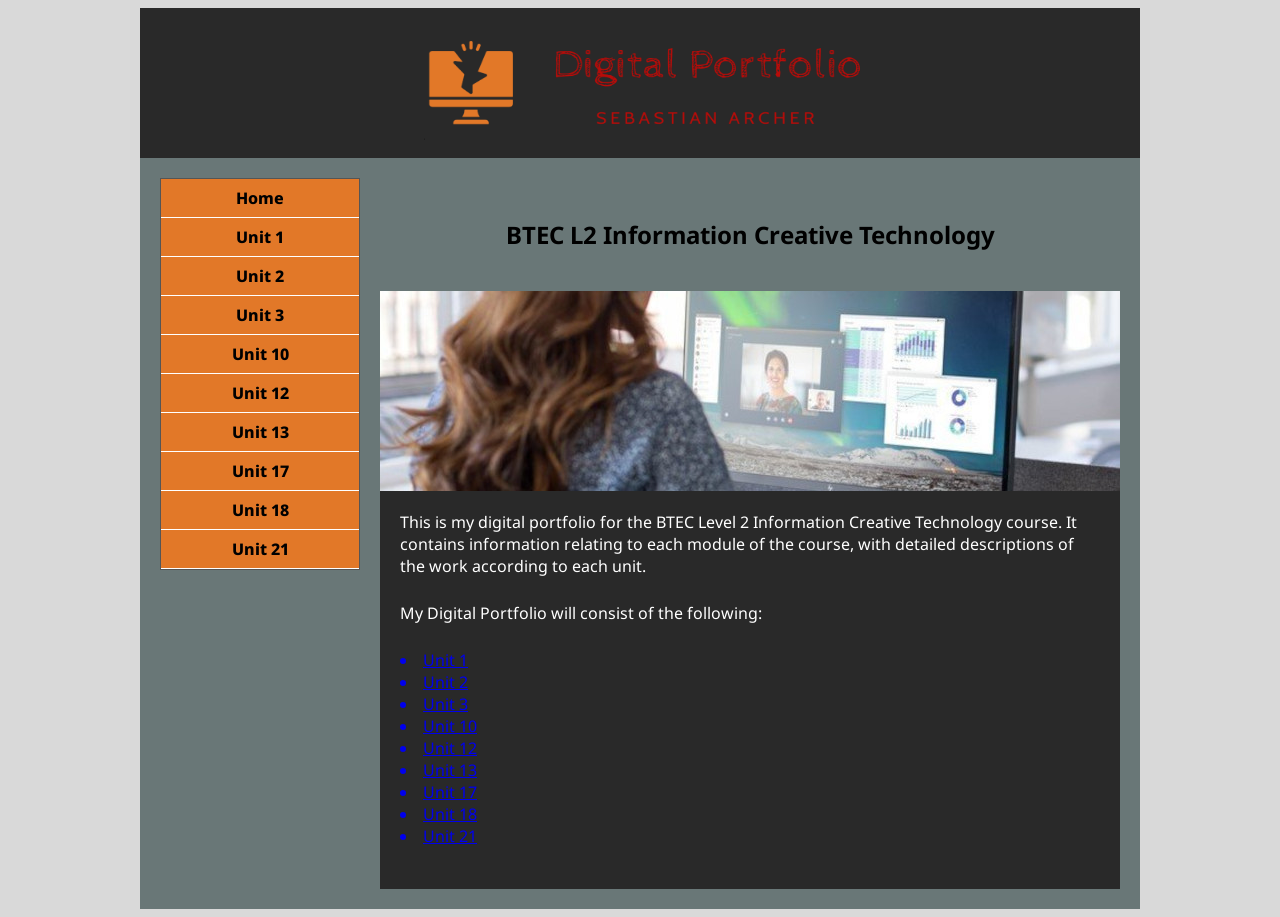
==== index.html @ 7cc531c8 "adding existing work" ====
<html>
    <head>
        <title>Sebastian's Digital Portfolio</title>
        <link rel="stylesheet" href="css/style.css">
        <link rel="icon" href="img/favicon.ico">
        <link rel="preconnect" href="https://fonts.googleapis.com">
        <link rel="preconnect" href="https://fonts.gstatic.com" crossorigin>
        <link href="https://fonts.googleapis.com/css2?family=Noto+Sans&display=swap" rel="stylesheet">
    </head>
    <body>
        <div class="container">
            <header>
                <div class="logo">
                <img src="img/logo.png">
                </div>
            </header>
           <div class="left">
             <ul>
                <li><a href="index.html">Home</a></li>
                <li><a href="units/unit1.html">Unit 1</a></li>
                <li><a href="units/unit2.html">Unit 2</a></li>
                <li><a href="units/unit3.html">Unit 3</a></li>
                <li><a href="units/unit10.html">Unit 10</a></li>
                <li><a href="units/unit12.html">Unit 12</a></li>
                <li><a href="units/unit13.html">Unit 13</a></li>
                <li><a href="units/unit17.html">Unit 17</a></li>
                <li><a href="units/unit18.html">Unit 18</a></li>
                <li><a href="units/unit21.html">Unit 21</a></li>
            </ul>
            </div>
            
           <div class="right">
               <div class="title"><h2>BTEC L2 Information Creative Technology</h2></div>
               
               <div class="banner">
               <img src="img/premium.jpg">
               </div>
               
               <div class="text">
               This is my digital portfolio for the BTEC Level 2 Information Creative Technology course. It contains information relating to each module of the course, with detailed descriptions of the work according to each unit.
               <div class="space"></div>
               My Digital Portfolio will consist of the following:
               <div class="space"></div>
            
               <a href="units/unit1.html"><li>Unit 1</li></a>
               <a href="units/unit2.html"><li>Unit 2</li></a>
               <a href="units/unit3.html"><li>Unit 3</li></a>
               <a href="units/unit10.html"><li>Unit 10</li></a>
               <a href="units/unit12.html"><li>Unit 12</li></a>    
               <a href="units/unit13.html"><li>Unit 13</li></a>    
               <a href="units/unit17.html"><li>Unit 17</li></a>    
               <a href="units/unit18.html"><li>Unit 18</li></a>    
               <a href="units/unit21.html"><li>Unit 21</li></a>    
               <br>
               
               </div>
        </div>
        
        
    </body>
</html>
---- css/style.css ----
* {
    box-sizing: border-box;
    
}
body{
    background-color: #D9D9D9;
    font-family: 'Noto Sans', sans-serif;
}
.container{
    background-color: #697777;
    width: 1000px;
    height: auto;
    margin: auto;
    overflow: hidden;
}
header{
    background-color: #292929;
    width: 1000px;
    height: 150px;
}
.logo{
    background-color: aquamarine;
    width: 800px;
    height: 150px;
    margin-left: 100px;
}
img{
    width: 100%;
    height: 100%;
}
.left{
    background-color: #292929;
    width: 200px;
    height: auto;
    margin-left: 20px;
    margin-top: 20px;
    margin-bottom: 20px;
    float: left;
}
.right{
    background-color: #292929;
    width: 740px;
    height: auto;
    margin-left: 20px;
    margin-top: 20px;
    margin-bottom: 20px;
    float: left;
}
.title{
    width: 740px;
    height: auto;
    background-color: #697777;
    float: left;
    padding: 20px;
}
h2 {
   text-align: center;
   color: black;
}
.banner{
    width: 740px;
    height: 200px;
    background-color: #E27828;
    float: left;
}
.text{
    width: 100%;
    height: auto;
    float: left;
    padding: 20px;
    margin-top: 0px;
    color: white;
}
.space{
    margin-top: 25px;
}
ul {
  list-style-type: none;
  margin: 0;
  padding: 0;
  width: 200px;
  background-color: #E27828;
    border: 1px solid #555;
}

li a {
  display: block;
  color: #000;
  padding: 8px 16px;
  text-decoration: none;
  text-align: center;
  border-bottom: 1px solid #fff;
    font-weight: 800;
}
a:visited { 
 text-decoration: none; 
 color: white; 
}
/* Change the link color on hover */
li a:hover {
  background-color: #555;
  color: white;
}
li:last-child {
    border-bottom: none;
}
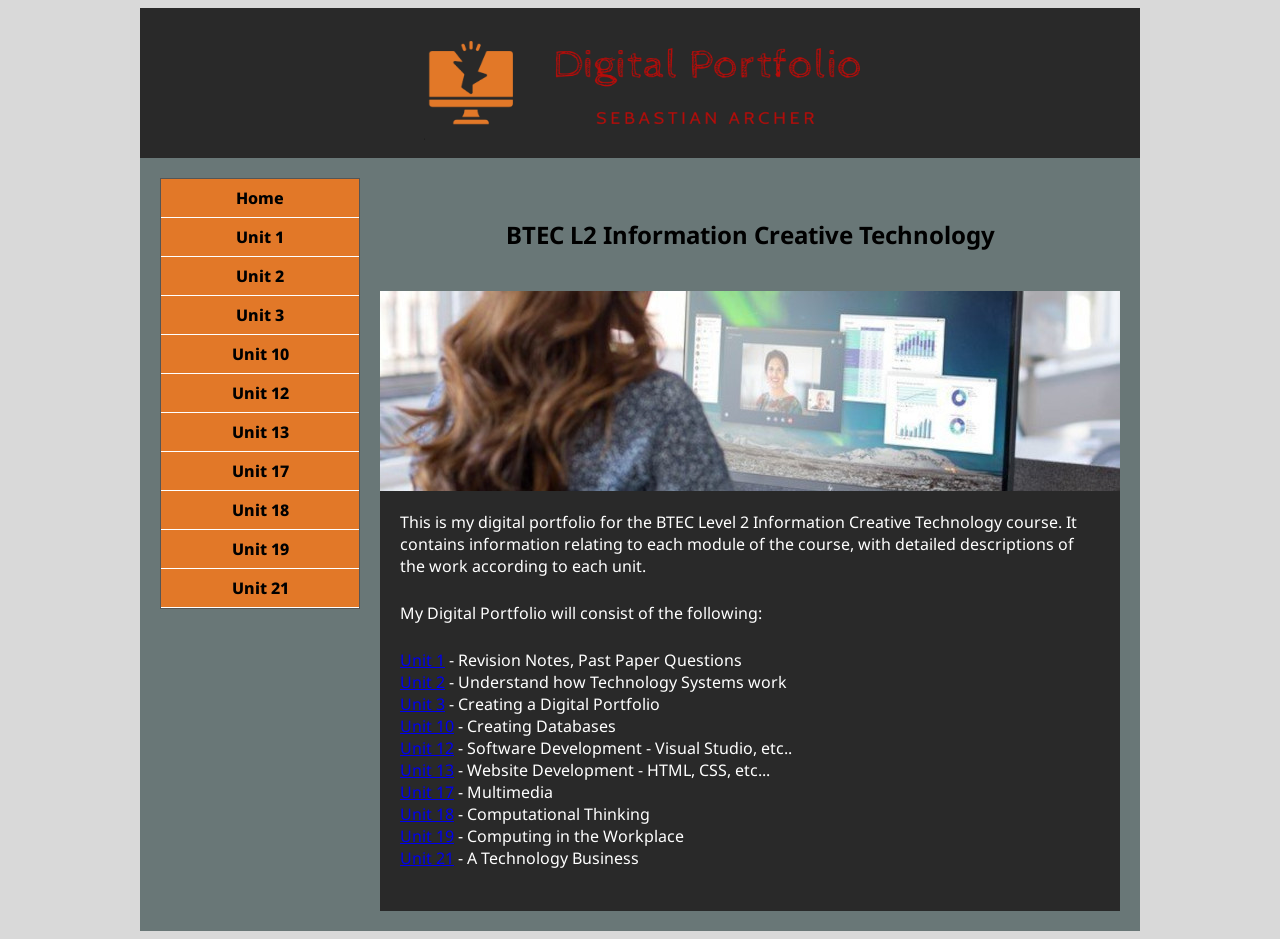
==== commit 6103c0a7: "updated" ====
--- a/index.html
+++ b/index.html
@@ -25,6 +25,7 @@
                 <li><a href="units/unit13.html">Unit 13</a></li>
                 <li><a href="units/unit17.html">Unit 17</a></li>
                 <li><a href="units/unit18.html">Unit 18</a></li>
+                <li><a href="units/unit19.html">Unit 19</a></li>
                 <li><a href="units/unit21.html">Unit 21</a></li>
             </ul>
             </div>
@@ -42,20 +43,21 @@
                My Digital Portfolio will consist of the following:
                <div class="space"></div>
             
-               <a href="units/unit1.html"><li>Unit 1</li></a>
-               <a href="units/unit2.html"><li>Unit 2</li></a>
-               <a href="units/unit3.html"><li>Unit 3</li></a>
-               <a href="units/unit10.html"><li>Unit 10</li></a>
-               <a href="units/unit12.html"><li>Unit 12</li></a>    
-               <a href="units/unit13.html"><li>Unit 13</li></a>    
-               <a href="units/unit17.html"><li>Unit 17</li></a>    
-               <a href="units/unit18.html"><li>Unit 18</li></a>    
-               <a href="units/unit21.html"><li>Unit 21</li></a>    
+               <a href="units/unit1.html">Unit 1</a> - Revision Notes, Past Paper Questions <br>
+               <a href="units/unit2.html">Unit 2</a> - Understand how Technology Systems work <br>
+               <a href="units/unit3.html">Unit 3</a> - Creating a Digital Portfolio <br>
+               <a href="units/unit10.html">Unit 10</a> - Creating Databases <br>
+               <a href="units/unit12.html">Unit 12</a> -  Software Development - Visual Studio, etc.. <br>
+               <a href="units/unit13.html">Unit 13</a> -  Website Development - HTML, CSS, etc... <br>
+               <a href="units/unit17.html">Unit 17</a> - Multimedia <br>
+               <a href="units/unit18.html">Unit 18</a> - Computational Thinking <br>
+               <a href="units/unit19.html">Unit 19</a> - Computing in the Workplace <br>
+               <a href="units/unit21.html">Unit 21</a> - A Technology Business <br>
                <br>
                
                </div>
         </div>
-        
+        </div>
         
     </body>
 </html>
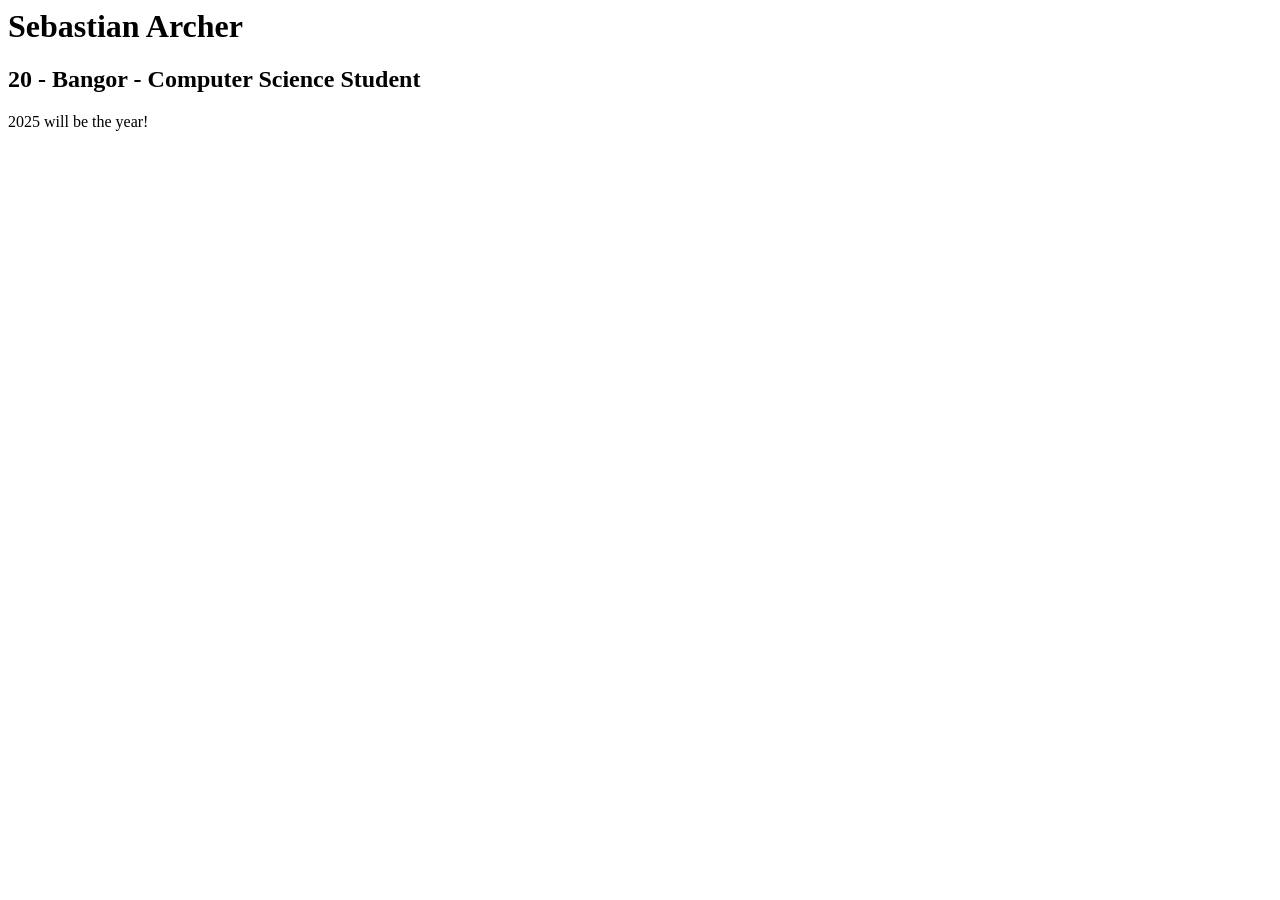
==== commit 56aa5ed6: "Create index.html" ====
--- a/index.html
+++ b/index.html
@@ -1,63 +1,10 @@
 <html>
     <head>
-        <title>Sebastian's Digital Portfolio</title>
-        <link rel="stylesheet" href="css/style.css">
-        <link rel="icon" href="img/favicon.ico">
-        <link rel="preconnect" href="https://fonts.googleapis.com">
-        <link rel="preconnect" href="https://fonts.gstatic.com" crossorigin>
-        <link href="https://fonts.googleapis.com/css2?family=Noto+Sans&display=swap" rel="stylesheet">
+        <title>Sebastian Archer</title>
     </head>
     <body>
-        <div class="container">
-            <header>
-                <div class="logo">
-                <img src="img/logo.png">
-                </div>
-            </header>
-           <div class="left">
-             <ul>
-                <li><a href="index.html">Home</a></li>
-                <li><a href="units/unit1.html">Unit 1</a></li>
-                <li><a href="units/unit2.html">Unit 2</a></li>
-                <li><a href="units/unit3.html">Unit 3</a></li>
-                <li><a href="units/unit10.html">Unit 10</a></li>
-                <li><a href="units/unit12.html">Unit 12</a></li>
-                <li><a href="units/unit13.html">Unit 13</a></li>
-                <li><a href="units/unit17.html">Unit 17</a></li>
-                <li><a href="units/unit18.html">Unit 18</a></li>
-                <li><a href="units/unit19.html">Unit 19</a></li>
-                <li><a href="units/unit21.html">Unit 21</a></li>
-            </ul>
-            </div>
-            
-           <div class="right">
-               <div class="title"><h2>BTEC L2 Information Creative Technology</h2></div>
-               
-               <div class="banner">
-               <img src="img/premium.jpg">
-               </div>
-               
-               <div class="text">
-               This is my digital portfolio for the BTEC Level 2 Information Creative Technology course. It contains information relating to each module of the course, with detailed descriptions of the work according to each unit.
-               <div class="space"></div>
-               My Digital Portfolio will consist of the following:
-               <div class="space"></div>
-            
-               <a href="units/unit1.html">Unit 1</a> - Revision Notes, Past Paper Questions <br>
-               <a href="units/unit2.html">Unit 2</a> - Understand how Technology Systems work <br>
-               <a href="units/unit3.html">Unit 3</a> - Creating a Digital Portfolio <br>
-               <a href="units/unit10.html">Unit 10</a> - Creating Databases <br>
-               <a href="units/unit12.html">Unit 12</a> -  Software Development - Visual Studio, etc.. <br>
-               <a href="units/unit13.html">Unit 13</a> -  Website Development - HTML, CSS, etc... <br>
-               <a href="units/unit17.html">Unit 17</a> - Multimedia <br>
-               <a href="units/unit18.html">Unit 18</a> - Computational Thinking <br>
-               <a href="units/unit19.html">Unit 19</a> - Computing in the Workplace <br>
-               <a href="units/unit21.html">Unit 21</a> - A Technology Business <br>
-               <br>
-               
-               </div>
-        </div>
-        </div>
-        
+        <h1>Sebastian Archer</h1>
+        <h2>20 - Bangor - Computer Science Student</h2>
+        <p>2025 will be the year!</p>
     </body>
-</html>+</html>
